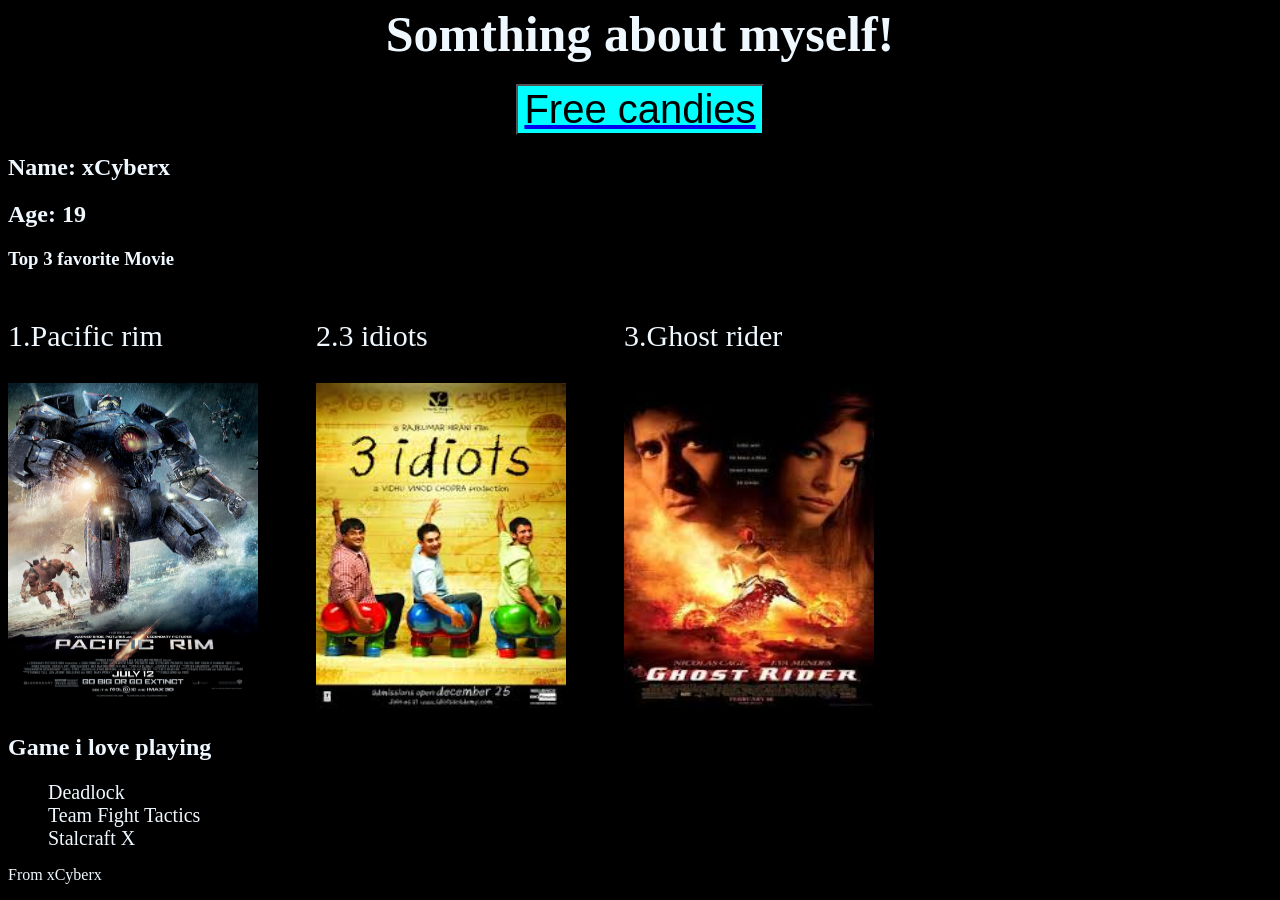
==== index.html @ 97b9e5a7 "Add files via upload" ====
<!DOCTYPE html>
<html lang="en">

<head>
    <meta charset="UTF-8">
    <meta name="viewport" content="width=device-width, initial-scale=1.0">
    <title>My first web</title>
    <link rel="stylesheet" href="Style.css">
</head>

<body>

    <main>
        <h1>Somthing about myself!</h1>
        <a href="https://www.youtube.com/watch?v=dQw4w9WgXcQ" target="_blank">
            <button>Free candies</button>
        </a>
        <h2>Name: xCyberx</h2>
        <h2>Age: 19</h2>
        <h3>Top 3 favorite Movie</h3>
        <div>         
            <p>1.Pacific rim</p>
            <img src="Index image\PacificRim.jpg" width="100px" alt="Pacific rim">
        </div>

        <p></p>
        <div>
            <p>2.3 idiots</p>
            <img src="Index image\3Idiots.jpg" width="100px" alt="3 idiots">
        </div>
        <p></p>
        <div>
            <p>3.Ghost rider</p>
            <img src="Index image\GhostRider.jpg" width="100px" alt="Ghost Rider">
        </div>

        <h2>Game i love playing</h2>
        <ul>
            <li>Deadlock</li>
            <li>Team Fight Tactics</li>
            <li>Stalcraft X</li>
        </ul>
            </main>
    <footer>From xCyberx</footer>
</body>

</html>
---- Style.css ----
body {
    background-color: black;
    /* display: table; */
}

p {
    font-size: 30px;
    display: inline-block;
}

div {
    display: grid;
    grid-template-columns: 30% 30% 25%;
    justify-content: space-between;
    width: 300px;
    height: 425px;
    color: aliceblue;
    display: inline-block;
    /* overflow: scroll; */
    /* display: flex;
    flex-direction: row;
    flex-wrap: wrap-reverse; */
}

img {

    line-height: 0%;
    display: inline-block;
    width: 250px;
    height: 325px;
}

h2 {
    color: aliceblue;
}

h3 {
    color: aliceblue;
}


h1 {
    color: aliceblue;
    /* font-family: 'Franklin Gothic Medium', 'Arial Narrow', Arial, sans-serif; */
    font-size: 50px;
    text-align: center;
    margin-bottom: 50px;
    line-height: 0%;
}

li {
    display: block;
    color: aliceblue;
    font-size: 20px;
}

footer {
    color: aliceblue;
}

.current {
    text-transform: uppercase;
    background-color: aqua;
}

button {
    background-color: aqua;
    font-size: 250%;
    margin: auto;
    display: block;
}
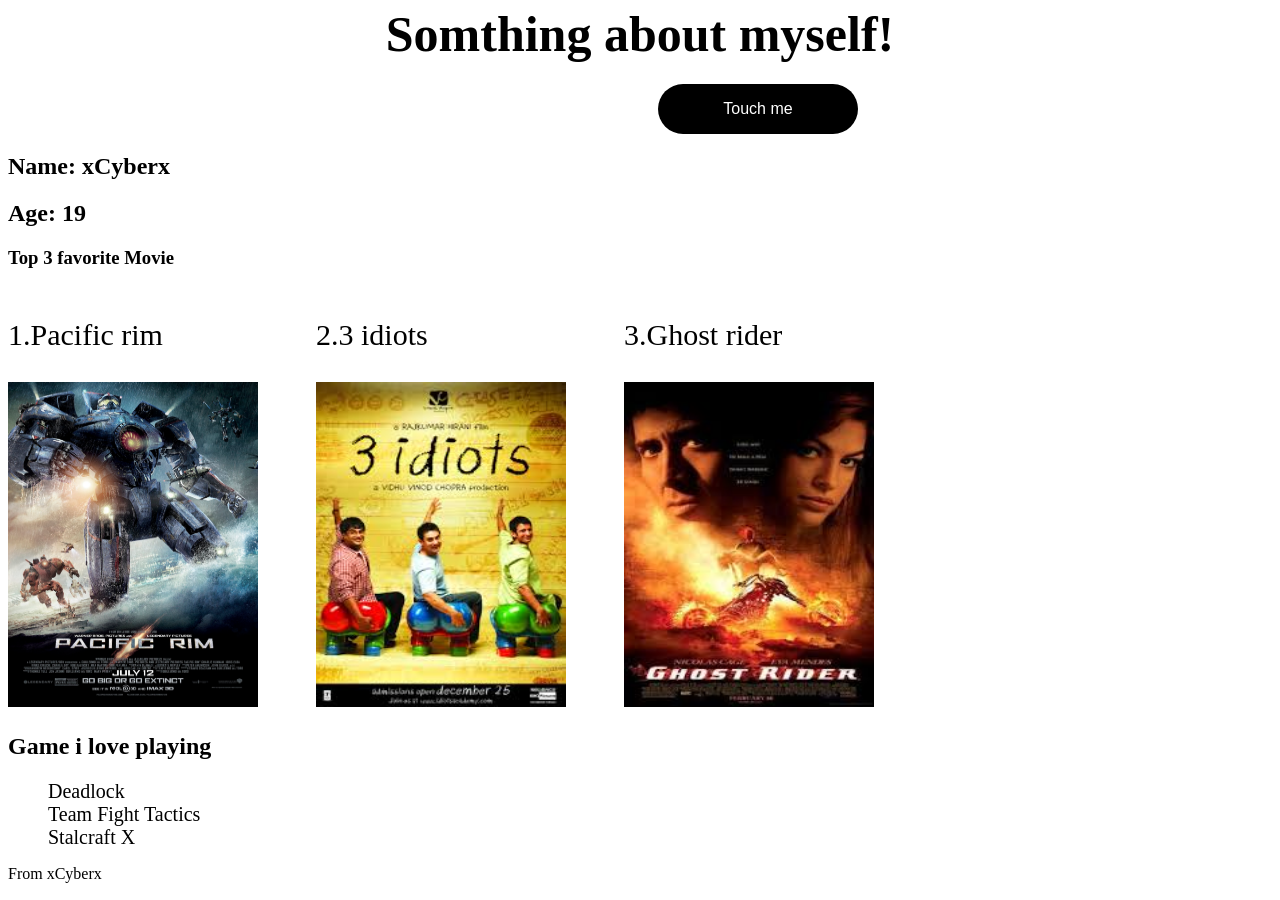
==== commit 0f804130: "Add files via upload" ====
--- a/index.html
+++ b/index.html
@@ -9,12 +9,11 @@
 </head>
 
 <body>
-
     <main>
         <h1>Somthing about myself!</h1>
-        <a href="https://www.youtube.com/watch?v=dQw4w9WgXcQ" target="_blank">
-            <button>Free candies</button>
-        </a>
+        <button id="sound-button">Touch me</button>
+        <audio id="sound" src="Sound\Oh You Touch My Tralala (Meme Music) - Sound Effect for editing.mp3"></audio>
+        <script src="Function.js"></script>
         <h2>Name: xCyberx</h2>
         <h2>Age: 19</h2>
         <h3>Top 3 favorite Movie</h3>
--- a/Style.css
+++ b/Style.css
@@ -1,5 +1,5 @@
 body {
-    background-color: black;
+    /* background-color: black; */
     /* display: table; */
 }
 
@@ -14,7 +14,7 @@
     justify-content: space-between;
     width: 300px;
     height: 425px;
-    color: aliceblue;
+    /* color: aliceblue; */
     display: inline-block;
     /* overflow: scroll; */
     /* display: flex;
@@ -31,16 +31,16 @@
 }
 
 h2 {
-    color: aliceblue;
+    /* color: aliceblue; */
 }
 
 h3 {
-    color: aliceblue;
+    /* color: aliceblue; */
 }
 
 
 h1 {
-    color: aliceblue;
+    /* color: aliceblue; */
     /* font-family: 'Franklin Gothic Medium', 'Arial Narrow', Arial, sans-serif; */
     font-size: 50px;
     text-align: center;
@@ -50,12 +50,12 @@
 
 li {
     display: block;
-    color: aliceblue;
+    /* color: aliceblue; */
     font-size: 20px;
 }
 
 footer {
-    color: aliceblue;
+    /* color: aliceblue; */
 }
 
 .current {
@@ -64,8 +64,22 @@
 }
 
 button {
-    background-color: aqua;
-    font-size: 250%;
-    margin: auto;
-    display: block;
-}+    background-color: black;
+    color: white;
+    height: 50px;
+    width: 200px;
+    border-radius: 30px;
+    font-size: medium;
+    margin-left: 650px;
+    display: inline-block;
+    text-decoration: none;
+    border: none;
+}
+button:hover {
+    color: black;
+    background-color: white;
+    border: solid 3px black;  
+}
+
+
+
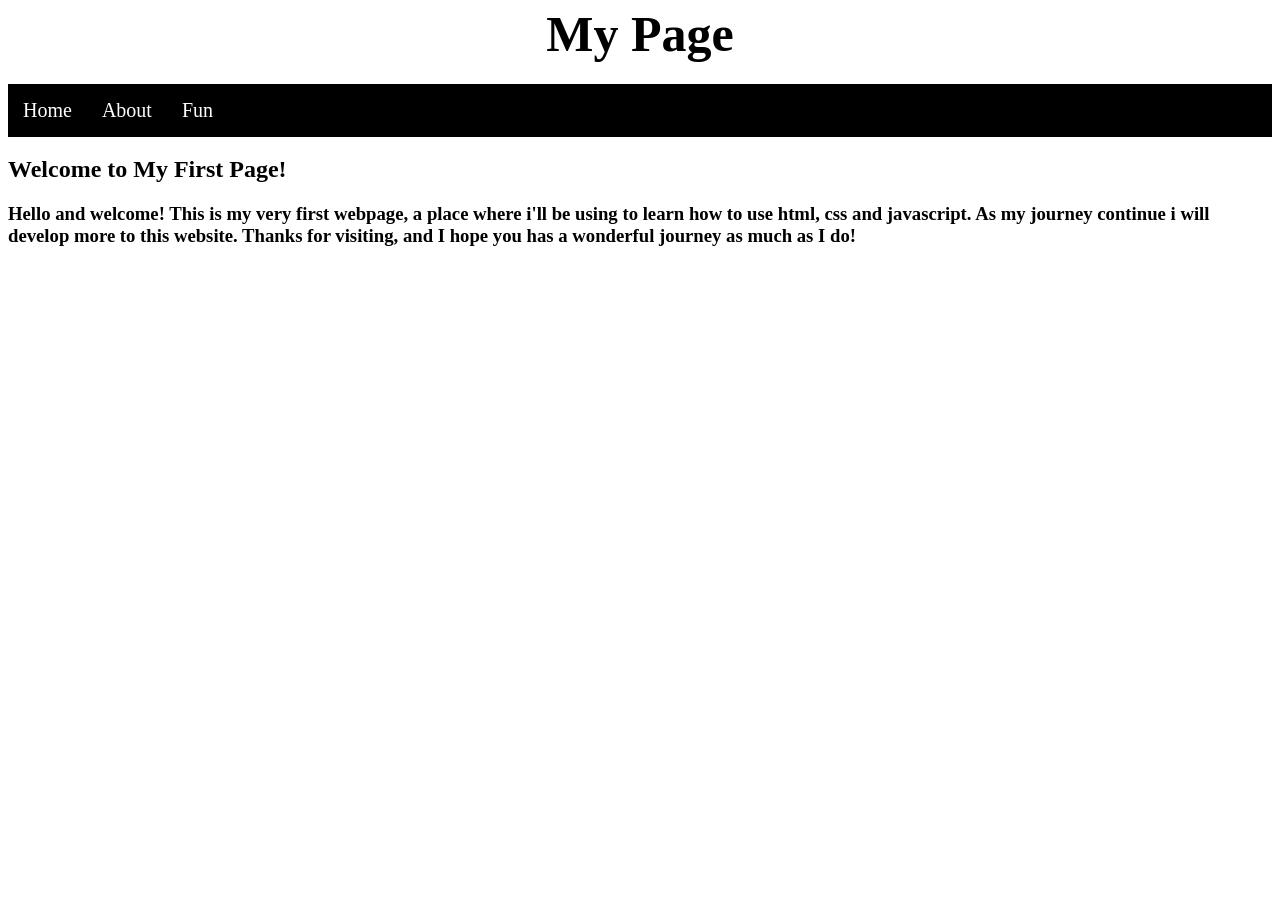
==== commit 1a0cae90: "Add files via upload" ====
--- a/index.html
+++ b/index.html
@@ -9,38 +9,22 @@
 </head>
 
 <body>
+    <h1 class="Title">My Page</h1>
+    <nav class="navBar">
+        <ul>
+            <li><a href="index.html">Home</a></li>
+            <li><a href="about.html">About</a></li>
+            <li><a href="fun.html">Fun</a></li>
+        </ul>
+    </nav>
     <main>
-        <h1>Somthing about myself!</h1>
-        <button id="sound-button">Touch me</button>
-        <audio id="sound" src="Sound\Oh You Touch My Tralala (Meme Music) - Sound Effect for editing.mp3"></audio>
-        <script src="Function.js"></script>
-        <h2>Name: xCyberx</h2>
-        <h2>Age: 19</h2>
-        <h3>Top 3 favorite Movie</h3>
-        <div>         
-            <p>1.Pacific rim</p>
-            <img src="Index image\PacificRim.jpg" width="100px" alt="Pacific rim">
-        </div>
+        <h2>Welcome to My First Page!</h2>
+        <h3>Hello and welcome! This is my very first webpage, a place where i'll be using to learn how to use html, css
+            and javascript. As my journey continue i will develop more to this website. Thanks for
+            visiting, and I hope you has a wonderful journey as much as I do!</h3>
+    </main>
 
-        <p></p>
-        <div>
-            <p>2.3 idiots</p>
-            <img src="Index image\3Idiots.jpg" width="100px" alt="3 idiots">
-        </div>
-        <p></p>
-        <div>
-            <p>3.Ghost rider</p>
-            <img src="Index image\GhostRider.jpg" width="100px" alt="Ghost Rider">
-        </div>
 
-        <h2>Game i love playing</h2>
-        <ul>
-            <li>Deadlock</li>
-            <li>Team Fight Tactics</li>
-            <li>Stalcraft X</li>
-        </ul>
-            </main>
-    <footer>From xCyberx</footer>
 </body>
 
 </html>
--- a/Style.css
+++ b/Style.css
@@ -14,34 +14,26 @@
     justify-content: space-between;
     width: 300px;
     height: 425px;
-    /* color: aliceblue; */
+    /* color: aliceblue;*/
     display: inline-block;
-    /* overflow: scroll; */
-    /* display: flex;
+    /* overflow: scroll;
+    display: flex;
     flex-direction: row;
-    flex-wrap: wrap-reverse; */
+    flex-wrap: wrap-reverse;  */
 }
 
 img {
-
     line-height: 0%;
     display: inline-block;
     width: 250px;
     height: 325px;
 }
 
-h2 {
-    /* color: aliceblue; */
-}
-
-h3 {
-    /* color: aliceblue; */
-}
 
 
 h1 {
     /* color: aliceblue; */
-    /* font-family: 'Franklin Gothic Medium', 'Arial Narrow', Arial, sans-serif; */
+    /* font-family: Helvetica; */
     font-size: 50px;
     text-align: center;
     margin-bottom: 50px;
@@ -66,20 +58,44 @@
 button {
     background-color: black;
     color: white;
-    height: 50px;
-    width: 200px;
-    border-radius: 30px;
-    font-size: medium;
-    margin-left: 650px;
-    display: inline-block;
-    text-decoration: none;
+    height: 100px;
+    width: 500px;
+    border-radius: 100px;
+    font-size: xx-large;
+    margin: auto;
+    margin-top: 100px;
+    display: block;
     border: none;
 }
+
 button:hover {
+    /* transition-duration: 1s;
+    transition-delay: 1s; */
     color: black;
     background-color: white;
-    border: solid 3px black;  
+    border: solid 3px black;
 }
 
+.navBar ul {
+    list-style-type: none;
+    background-color: black;
+    padding: 0px;
+    margin: 0px;
+    overflow: hidden;
+}
 
+.navBar a {
+    text-decoration: none;
+    color: white;
+    padding: 15px;
+    display: block;
+    text-align: center;
+}
 
+.navBar a:hover{
+    background-color: rgb(99, 99, 99);
+}
+.navBar li{
+
+    float: left;
+}
